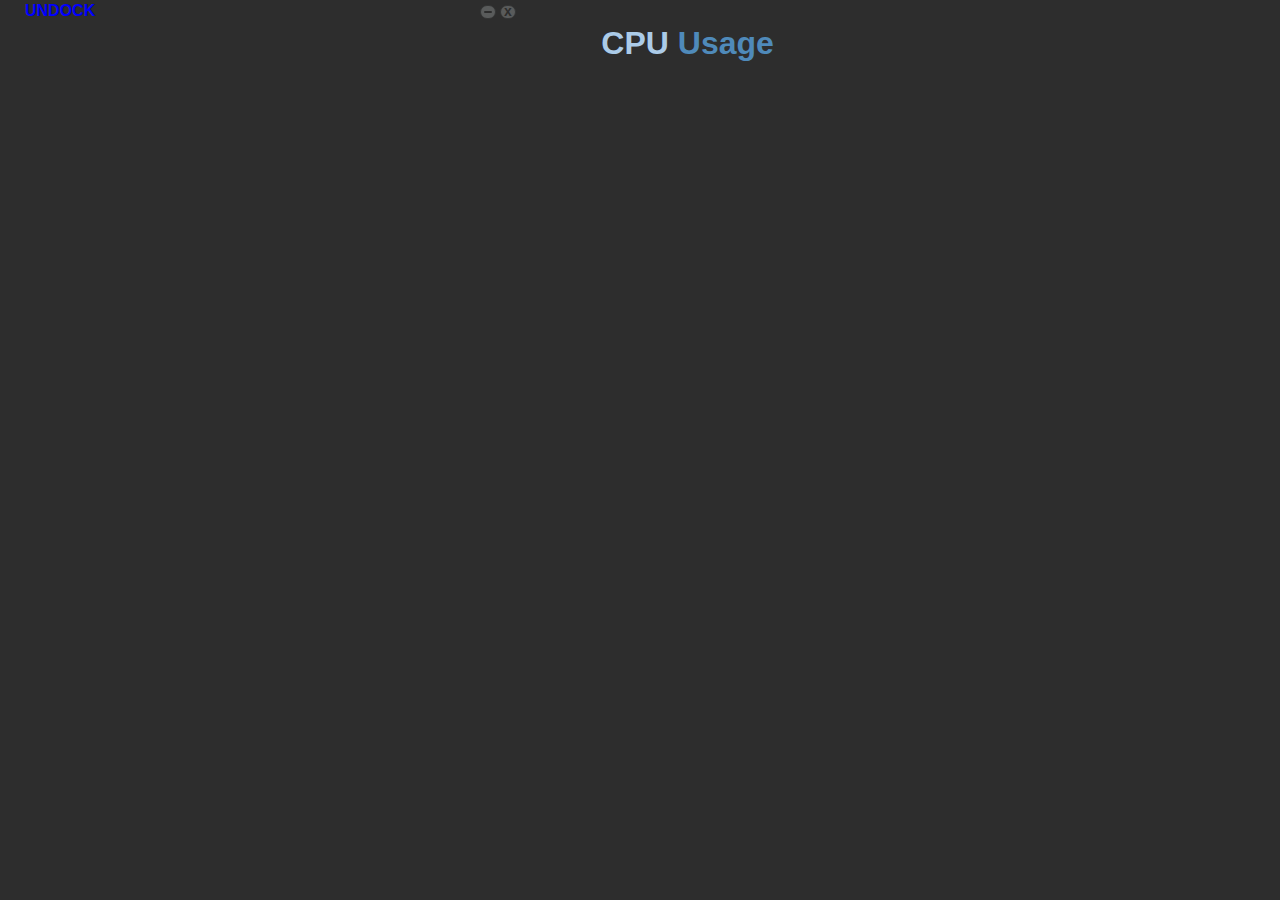
==== public/views/cpu.html @ 17b4e475 "something broke in the message passing" ====
<!doctype html>
<html>
<head>
    <meta charset="utf-8">
    <title></title>
    <meta name="description" content="OpenFin Hello World">
    <link rel="stylesheet" href="../css/main.css">
</head>
<body class="of-draggable">
    <div class="container of-draggable">
        <span  class="undock" class="btn top-btn ">
            UNDOCK
        </span>
        <div id="minimize-window" class="btn top-btn cpu-minimize">
            <div class="minimize-bar"></div>
        </div>
        <div id="close-app" class="btn top-btn cpu-close">x</div>
        <div class="top-description">
            <h1>
               <span class="name-open">CPU</span>
               <span class="name-fin">Usage</span>
            </h1>
        </div>
        <div class="chart-container">
            <div id="chart">
            </div>
        </div>
    </div>
    <script src="http://d3js.org/d3.v3.min.js" charset="utf-8"></script>
    <script src="https://developer.openfin.co/release/adapter/js/unstable/openfin-desktop-js-adapter-v2.0.6.0.js"></script>
    <script src="/js/utils.js"></script>
    <script src="/js/cpu.charts.js"></script>
    <script src="/js/cpu-window.js"></script>

    <script>
        (function() {
            'use strict';
            document.addEventListener('DOMContentLoaded', function() {
                //OpenFin is ready.
                fin.desktop.main(function() {


                    //request the windows.
                    var mainWindow = fin.desktop.Window.getCurrent();

                    mainWindow.getBounds(function(bounds){


                        fin.desktop.InterApplicationBus.publish( "dock-subscribe", {
                            name : mainWindow.name,
                            app_uuid : mainWindow.app_uuid,
                            location:  bounds
                        });
                    },
                    function(err){
                        console.log('the err', err)
                    });

                    mainWindow.addEventListener('bounds-changing', function(data) {
                        //console.log('on the move ', data);

                        mainWindow.getBounds(function(bounds){

                            //console.log('where im at', bounds);

                            fin.desktop.InterApplicationBus.publish( "dock-window-move", {
                                bounds : bounds,
                                name : mainWindow.name
                            });


                        },
                        function(err){
                            console.log('the err', err)
                        });
                    }); //end bounds changing


                    fin.desktop.InterApplicationBus.subscribe("snap-map", "dock-to", function (data) {
                        console.log('Ive been told to dock!', data);
                    });




                }); //end desktop main
            }); // end DOMContentLoaded
        }());//end iife

    </script>


</body>
</html>
---- public/css/main.css ----
/*! HTML5 Boilerplate v4.3.0 | MIT License | http://h5bp.com/ */

/*
 * What follows is the result of much research on cross-browser styling.
 * Credit left inline and big thanks to Nicolas Gallagher, Jonathan Neal,
 * Kroc Camen, and the H5BP dev community and team.
 */

/* ==========================================================================
   Base styles: opinionated defaults
   ========================================================================== */

html {
    color: #222;
    font-size: 1em;
    line-height: 1.4;
}

/*
 * A better looking default horizontal rule
 */

hr {
    display: block;
    height: 1px;
    border: 0;
    border-top: 1px solid #ccc;
    margin: 1em 0;
    padding: 0;
}

/*
 * Remove the gap between images, videos, audio and canvas and the bottom of
 * their containers: h5bp.com/i/440
 */

audio,
canvas,
img,
svg,
video {
    vertical-align: middle;
}

/*
 * Remove default fieldset styles.
 */

fieldset {
    border: 0;
    margin: 0;
    padding: 0;
}

/*
 * Allow only vertical resizing of textareas.
 */

textarea {
    resize: vertical;
}

body {
    font-family: "Helvetica Neue", Helvetica, Arial, sans-serif;
    text-align: center;
    background-color: #2D2D2D;
    -webkit-touch-callout: none;
    -webkit-user-select: none;
    -khtml-user-select: none;
    -moz-user-select: none;
    -ms-user-select: none;
    user-select: none;
}
body:active {
    cursor: -webkit-grabbing !important;
}
h1,h2,h3 {
    color:#ABCBE8;
}
.container {
    -webkit-app-region: drag;
    height: 100%;
    width: 100%;
    position: absolute;
    top: 0;
    left: 0;
}
.container:active {
    cursor: -webkit-grabbing !important;
}
.top-description {
    margin-top: 20px
}
.top-description h1 {
    margin-bottom: -10px;
}
path.slice{
    stroke-width:2px;
}

.name-open {
    color:#ABCBE8;
}

.name-fin {
    color:#4F8ABA;
}

polyline{
    opacity: .3;
    stroke: black;
    stroke-width: 2px;
    fill: none;
}

.chart-container {
    max-height: 400px;
    margin: 0 0 -30px 10px;
}
.btn {
    padding: 5px;
    font-size: 14px;
    color: #2D2D2D;
    background-color: #595b5b;
    border: 1px solid #333434;
    margin-right: 0px;
    font-weight: bold;
    cursor: pointer;
    -webkit-app-region: no-drag;
}
.btn:hover {
    background-color: #626465;
}
.btn:active {
    border: 1px solid #333434;
    background-color: #3f4041;
    box-shadow: inset 0 1px rgba(0,0,0,0.05);
}
.btn:focus {
    border: 1px solid #0036ff;
    box-shadow: inset 0 1px rgba(255,255,255,0.36), 0 0 0 2px #6fb5f1;
    outline: 0;
}
.top-btn {
    position: absolute;
    border-radius: 20px;
    margin: 0px;
    line-height: 10px;
    top: 5px;
    padding: 0 3px 2px 3px;
}

.close {
    left: 370px;
}
.cpu-close {
    left: 500px;
}
.minimize {
    left: 350px;
}
.cpu-minimize {
   left: 480px;
}
.minimize-bar {
    background: #2D2D2D;
    width: 8px;
    height: 2px;
    display: inline-block;
    border-radius: 20px;
    vertical-align: middle;
}

.notification-body span {
    margin-top: -10px;
    color:#4F8ABA;
    font-weight: bold;
}
.notification-body h3 {
    margin-bottom: -5px;
}

.logo {
    display: block;
    margin-left: auto;
    margin-right: auto;
}

/****************************************
* styles for cpu window ****************/

.axis path, .axis line {
    fill: none;
    stroke: #000;
    stroke: #fff;
    shape-rendering: crispEdges;
}

.y, .x, .legend{
    fill : #fff;
  }

span.undock {
    color : blue;
    float : left;
    padding-left: 25px;
    font-weight: bold;
    /*background-color: #2D2D2D;*/
}
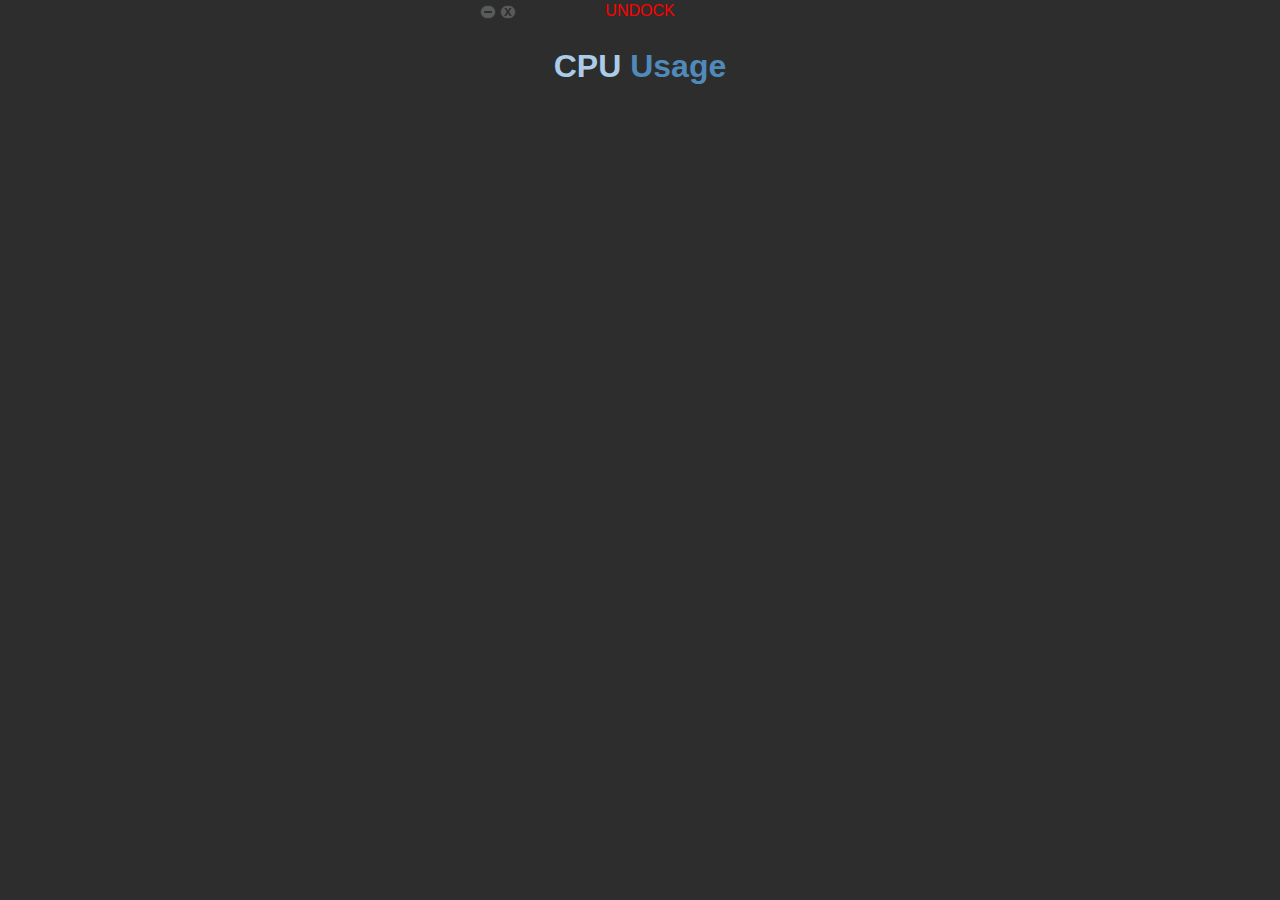
==== commit c012ea85: "POC docking, ulgy, needs to use wrap" ====
--- a/public/views/cpu.html
+++ b/public/views/cpu.html
@@ -8,9 +8,9 @@
 </head>
 <body class="of-draggable">
     <div class="container of-draggable">
-        <span  class="undock" class="btn top-btn ">
+        <div style="color:red;" class="undock" class="btn top-btn ">
             UNDOCK
-        </span>
+        </div>
         <div id="minimize-window" class="btn top-btn cpu-minimize">
             <div class="minimize-bar"></div>
         </div>
@@ -76,9 +76,9 @@
                     }); //end bounds changing
 
 
-                    fin.desktop.InterApplicationBus.subscribe("snap-map", "dock-to", function (data) {
-                        console.log('Ive been told to dock!', data);
-                    });
+                    // fin.desktop.InterApplicationBus.subscribe("snap-map", "dock-to", function (data) {
+                    //     console.log('Ive been told to dock!', data);
+                    // });
 
 
 
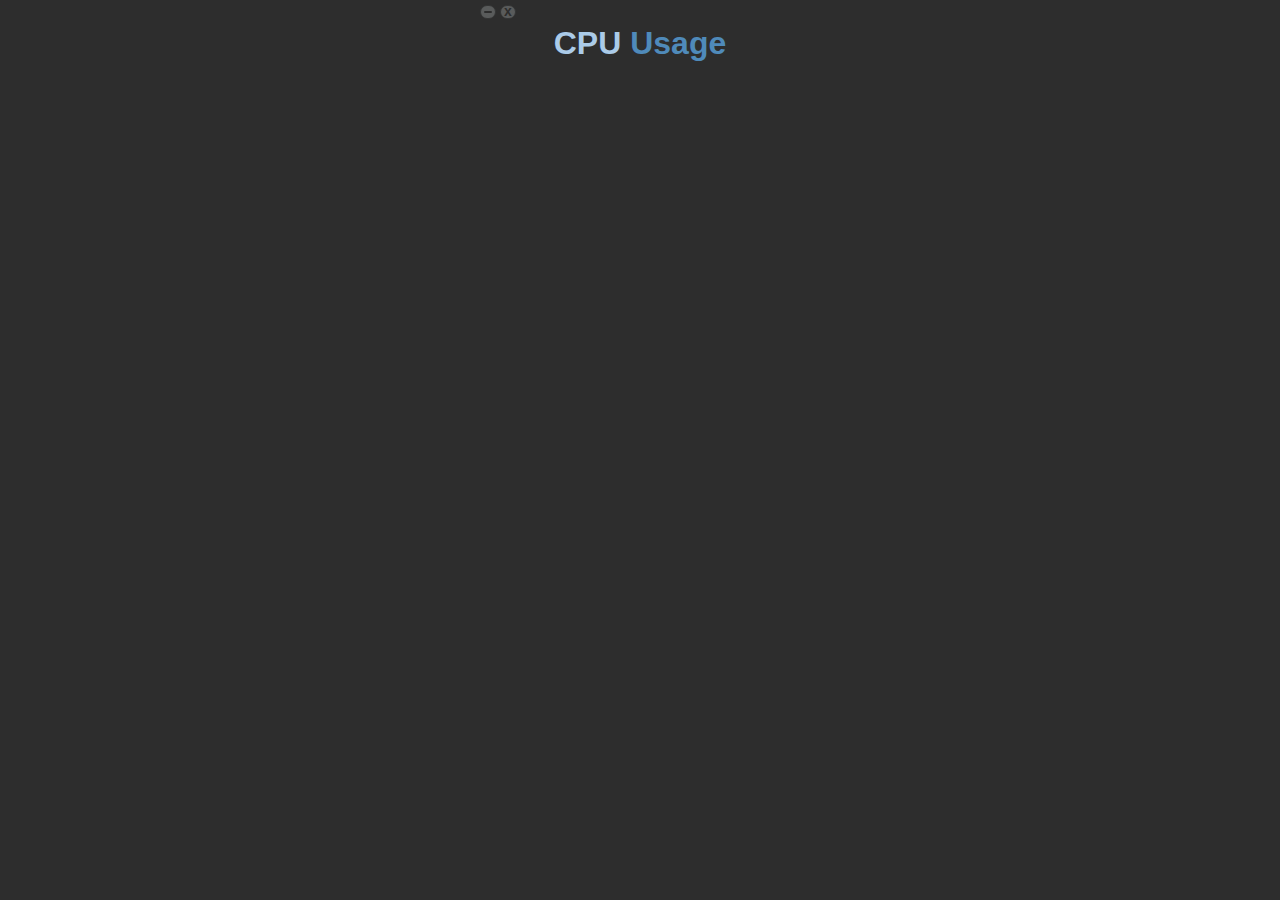
==== commit cdcbb475: "cpu docking button showing up" ====
--- a/public/views/cpu.html
+++ b/public/views/cpu.html
@@ -8,9 +8,12 @@
 </head>
 <body class="of-draggable">
     <div class="container of-draggable">
-        <div style="color:red;" class="undock" class="btn top-btn ">
-            UNDOCK
-        </div>
+        <span class="undock btn top-btn ">
+            undock
+        </span>
+        <span class="dock btn top-btn ">
+            dock
+        </span>
         <div id="minimize-window" class="btn top-btn cpu-minimize">
             <div class="minimize-bar"></div>
         </div>
@@ -36,6 +39,9 @@
         (function() {
             'use strict';
             document.addEventListener('DOMContentLoaded', function() {
+
+
+
                 //OpenFin is ready.
                 fin.desktop.main(function() {
 
@@ -75,10 +81,33 @@
                         });
                     }); //end bounds changing
 
+            var draggableArea = document.querySelector('.container'),
+                canDock = false,
+                dock = document.querySelector('.dock');
 
-                    // fin.desktop.InterApplicationBus.subscribe("snap-map", "dock-to", function (data) {
-                    //     console.log('Ive been told to dock!', data);
-                    // });
+            draggableArea.addEventListener('mouseup',function(){
+                console.log('the mouse has been upped');
+            });
+
+
+
+            fin.desktop.InterApplicationBus.subscribe("snap-map", "dock:"+mainWindow.name, function (data) {
+
+                console.log('Ive been told to dock!', data);
+
+
+                dock.style.display = 'block';
+                //dock.style.color = 'green';
+                //var dockingWindow = fin.desktop.Window.wrap(data.dockee.app_uuid,data.dockee.name);
+                //mainWindow.joinGroup(dockingWindow);
+
+            });//end subscribe
+            fin.desktop.InterApplicationBus.subscribe("snap-map", "dock-no-candidate:"+mainWindow.name, function (data) {
+
+                dock.style.display = 'none';
+                console.log('all alone... cant dock', data);
+
+            });//end subscribe
 
 
 
--- a/public/css/main.css
+++ b/public/css/main.css
@@ -201,9 +201,19 @@
   }
 
 span.undock {
-    color : blue;
+    color : #4F8ABA;
     float : left;
-    padding-left: 25px;
-    font-weight: bold;
+    padding-left: 10px;
+    padding-right: 10px;
+    font-weight: bold;
+    display: none;
     /*background-color: #2D2D2D;*/
 }
+span.dock {
+    color : #ABCBE8;
+    float : left;
+    padding-left: 10px;
+    padding-right: 10px;
+    font-weight: bold;
+    display: none;
+}
